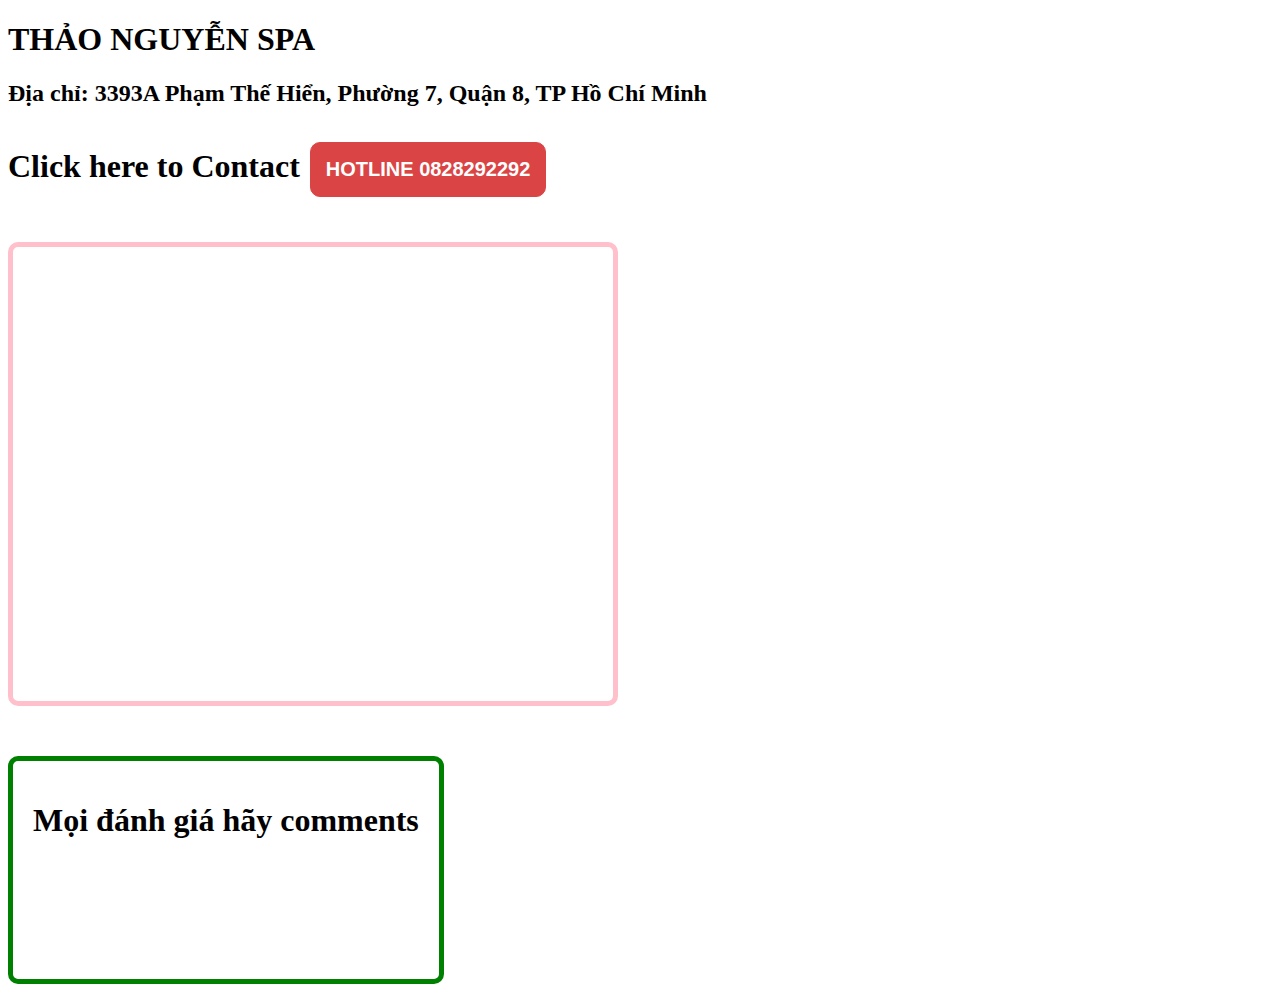
==== Contact.html @ 74c44499 "Add project" ====
<!DOCTYPE html>
<html>
    <head>
        <meta http-equiv="Content-Type" content="text/html;charset=UTF-8">
    </head>

    <style>
        .hotline {
            padding: 5px;
            border: 1px solid rgb(219, 68, 68);
            background-color: rgb(219, 68, 68);
            color: white;
            border-radius: 10px;
            text-decoration: none;
            text-align: center;
            font-size: 20px;
            font-weight: bold;
            font-family: Arial, Helvetica, sans-serif;
            float: right;
        }
        .hotline:hover {
            background-color: brown;
            color: wheat;
        }
    </style>

    <body>
        <div id="fb-root"></div>
        <script async defer crossorigin="anonymous" src="https://connect.facebook.net/en_US/sdk.js#xfbml=1&version=v15.0&appId=883315526430582&autoLogAppEvents=1" nonce="CPMIwHxa"></script>
        <h1 style="text-align: left;">THẢO NGUYỄN SPA</h1>
        <h2>Địa chỉ: 3393A Phạm Thế Hiển, Phường 7, Quận 8, TP Hồ Chí Minh</h2>
        <h1 style="float: left; padding-right: 10px;">Click here to Contact</h1>
        <div style="padding-top: 15px; padding-bottom: 100px;">
            <a href="tel:0828292292" class="hotline" style= "width: fit-content; float: left; padding: 15px;">HOTLINE 0828292292</a> 
        </div>
        <div class="map" style="clear: both; border: 5px solid pink; border-radius: 10px; width: fit-content;">
            <iframe src="https://www.google.com/maps/embed?pb=!1m18!1m12!1m3!1d3920.3131413425117!2d106.62253231513044!3d10.71031269236637!2m3!1f0!2f0!3f0!3m2!1i1024!2i768!4f13.1!3m3!1m2!1s0x31752dfe9559d64b%3A0x9c2ef41e4730771!2zMzM5M0EgUGjhuqFtIFRo4bq_IEhp4buDbiwgUGjGsOG7nW5nIDcsIFF14bqtbiA4LCBUaMOgbmggcGjhu5EgSOG7kyBDaMOtIE1pbmgsIFZp4buHdCBOYW0!5e0!3m2!1svi!2s!4v1673140643443!5m2!1svi!2s" width="600" height="450" style="border:0;" allowfullscreen="" loading="lazy" referrerpolicy="no-referrer-when-downgrade"></iframe>
        </div>
        <div style="margin-top: 50px; border: 5px solid green; width: fit-content; border-radius: 10px;">
            <h1 style="padding: 20px;">Mọi đánh giá hãy comments</h1>
            <div style="padding: 20px;" class="fb-comments" data-href="https://www.facebook.com/DaThaoNguyen0828292292" data-width="" data-numposts="5"></div> <br>
            <div style="padding: 20px;" class="fb-like" data-href="https://www.facebook.com/DaThaoNguyen0828292292" data-width="" data-layout="standard" data-action="like" data-size="large" data-share="true"></div>
        </div>
    </body>

</html>
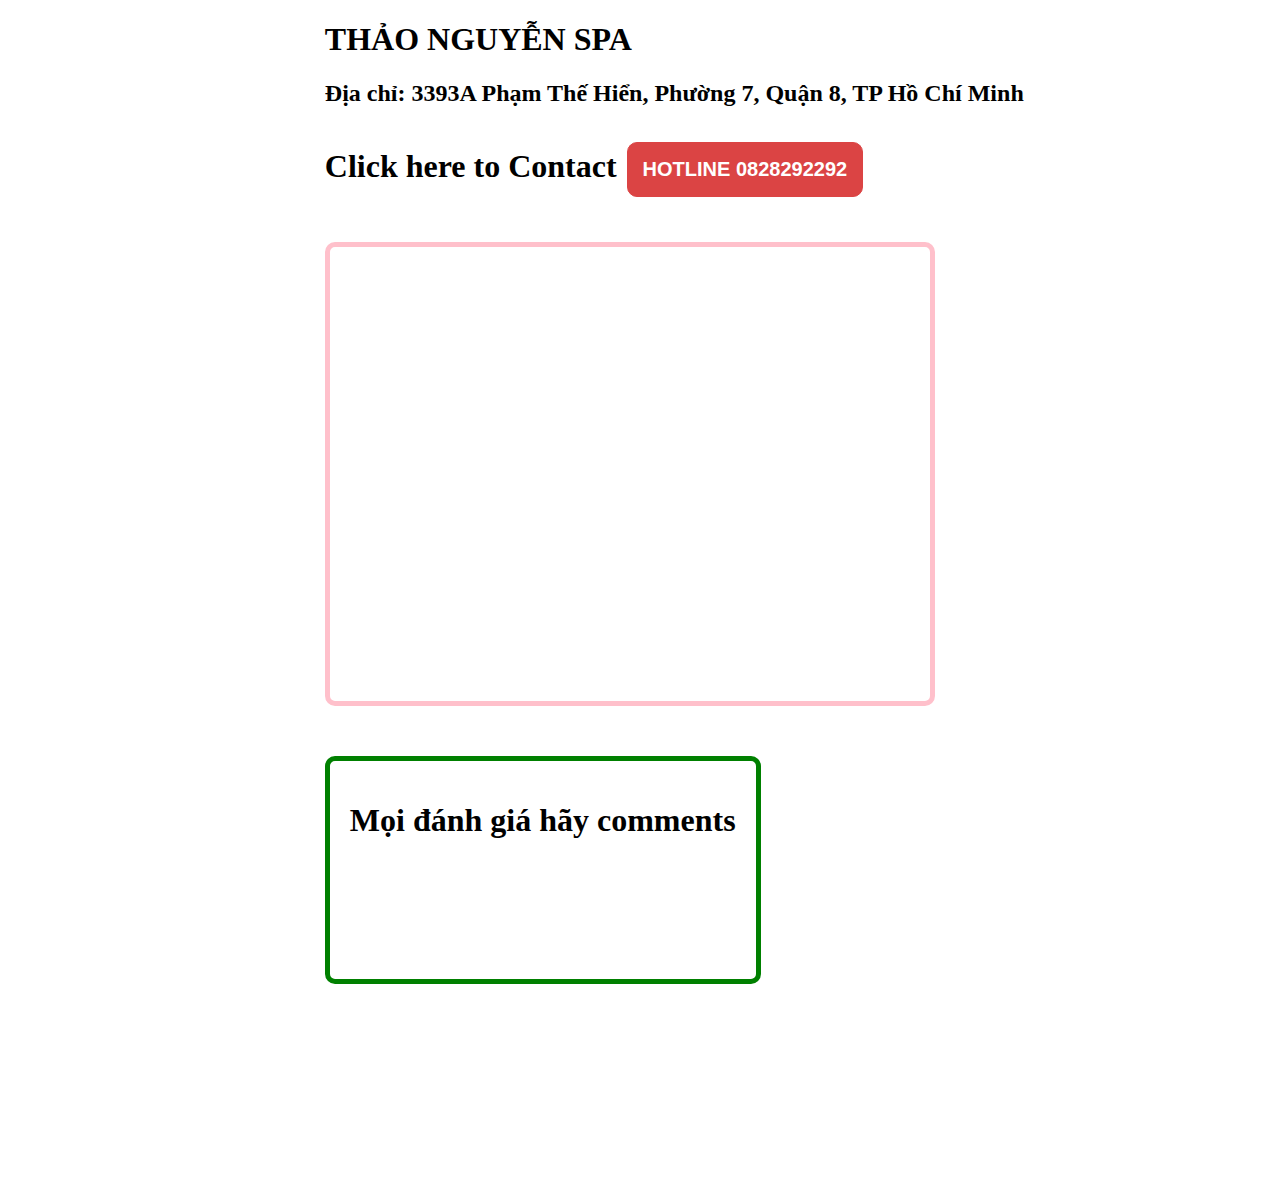
==== commit 939e5295: "lan 2" ====
--- a/Contact.html
+++ b/Contact.html
@@ -1,46 +1,67 @@
 <!DOCTYPE html>
 <html>
-    <head>
-        <meta http-equiv="Content-Type" content="text/html;charset=UTF-8">
-    </head>
 
-    <style>
-        .hotline {
-            padding: 5px;
-            border: 1px solid rgb(219, 68, 68);
-            background-color: rgb(219, 68, 68);
-            color: white;
-            border-radius: 10px;
-            text-decoration: none;
-            text-align: center;
-            font-size: 20px;
-            font-weight: bold;
-            font-family: Arial, Helvetica, sans-serif;
-            float: right;
-        }
-        .hotline:hover {
-            background-color: brown;
-            color: wheat;
-        }
-    </style>
+<head>
+    <meta http-equiv="Content-Type" content="text/html;charset=UTF-8">
+</head>
 
-    <body>
+<style>
+    body {
+        height: 1150px;
+        width: 99%;
+    }
+
+    .container {
+        margin-left: 25%;
+    }
+
+    .hotline {
+        padding: 5px;
+        border: 1px solid rgb(219, 68, 68);
+        background-color: rgb(219, 68, 68);
+        color: white;
+        border-radius: 10px;
+        text-decoration: none;
+        text-align: center;
+        font-size: 20px;
+        font-weight: bold;
+        font-family: Arial, Helvetica, sans-serif;
+        float: right;
+    }
+
+    .hotline:hover {
+        background-color: brown;
+        color: wheat;
+    }
+</style>
+
+<body>
+    <div class="container">
         <div id="fb-root"></div>
-        <script async defer crossorigin="anonymous" src="https://connect.facebook.net/en_US/sdk.js#xfbml=1&version=v15.0&appId=883315526430582&autoLogAppEvents=1" nonce="CPMIwHxa"></script>
+        <script async defer crossorigin="anonymous"
+            src="https://connect.facebook.net/en_US/sdk.js#xfbml=1&version=v15.0&appId=883315526430582&autoLogAppEvents=1"
+            nonce="CPMIwHxa"></script>
         <h1 style="text-align: left;">THẢO NGUYỄN SPA</h1>
         <h2>Địa chỉ: 3393A Phạm Thế Hiển, Phường 7, Quận 8, TP Hồ Chí Minh</h2>
         <h1 style="float: left; padding-right: 10px;">Click here to Contact</h1>
         <div style="padding-top: 15px; padding-bottom: 100px;">
-            <a href="tel:0828292292" class="hotline" style= "width: fit-content; float: left; padding: 15px;">HOTLINE 0828292292</a> 
+            <a href="tel:0828292292" class="hotline" style="width: fit-content; float: left; padding: 15px;">HOTLINE
+                0828292292</a>
         </div>
         <div class="map" style="clear: both; border: 5px solid pink; border-radius: 10px; width: fit-content;">
-            <iframe src="https://www.google.com/maps/embed?pb=!1m18!1m12!1m3!1d3920.3131413425117!2d106.62253231513044!3d10.71031269236637!2m3!1f0!2f0!3f0!3m2!1i1024!2i768!4f13.1!3m3!1m2!1s0x31752dfe9559d64b%3A0x9c2ef41e4730771!2zMzM5M0EgUGjhuqFtIFRo4bq_IEhp4buDbiwgUGjGsOG7nW5nIDcsIFF14bqtbiA4LCBUaMOgbmggcGjhu5EgSOG7kyBDaMOtIE1pbmgsIFZp4buHdCBOYW0!5e0!3m2!1svi!2s!4v1673140643443!5m2!1svi!2s" width="600" height="450" style="border:0;" allowfullscreen="" loading="lazy" referrerpolicy="no-referrer-when-downgrade"></iframe>
+            <iframe
+                src="https://www.google.com/maps/embed?pb=!1m18!1m12!1m3!1d3920.3131413425117!2d106.62253231513044!3d10.71031269236637!2m3!1f0!2f0!3f0!3m2!1i1024!2i768!4f13.1!3m3!1m2!1s0x31752dfe9559d64b%3A0x9c2ef41e4730771!2zMzM5M0EgUGjhuqFtIFRo4bq_IEhp4buDbiwgUGjGsOG7nW5nIDcsIFF14bqtbiA4LCBUaMOgbmggcGjhu5EgSOG7kyBDaMOtIE1pbmgsIFZp4buHdCBOYW0!5e0!3m2!1svi!2s!4v1673140643443!5m2!1svi!2s"
+                width="600" height="450" style="border:0;" allowfullscreen="" loading="lazy"
+                referrerpolicy="no-referrer-when-downgrade"></iframe>
         </div>
         <div style="margin-top: 50px; border: 5px solid green; width: fit-content; border-radius: 10px;">
             <h1 style="padding: 20px;">Mọi đánh giá hãy comments</h1>
-            <div style="padding: 20px;" class="fb-comments" data-href="https://www.facebook.com/DaThaoNguyen0828292292" data-width="" data-numposts="5"></div> <br>
-            <div style="padding: 20px;" class="fb-like" data-href="https://www.facebook.com/DaThaoNguyen0828292292" data-width="" data-layout="standard" data-action="like" data-size="large" data-share="true"></div>
+            <div style="padding: 20px;" class="fb-comments" data-href="https://www.facebook.com/DaThaoNguyen0828292292"
+                data-width="" data-numposts="5"></div> <br>
+            <div style="padding: 20px;" class="fb-like" data-href="https://www.facebook.com/DaThaoNguyen0828292292"
+                data-width="" data-layout="standard" data-action="like" data-size="large" data-share="true"></div>
         </div>
-    </body>
+    </div>
+</body>
 
 </html>